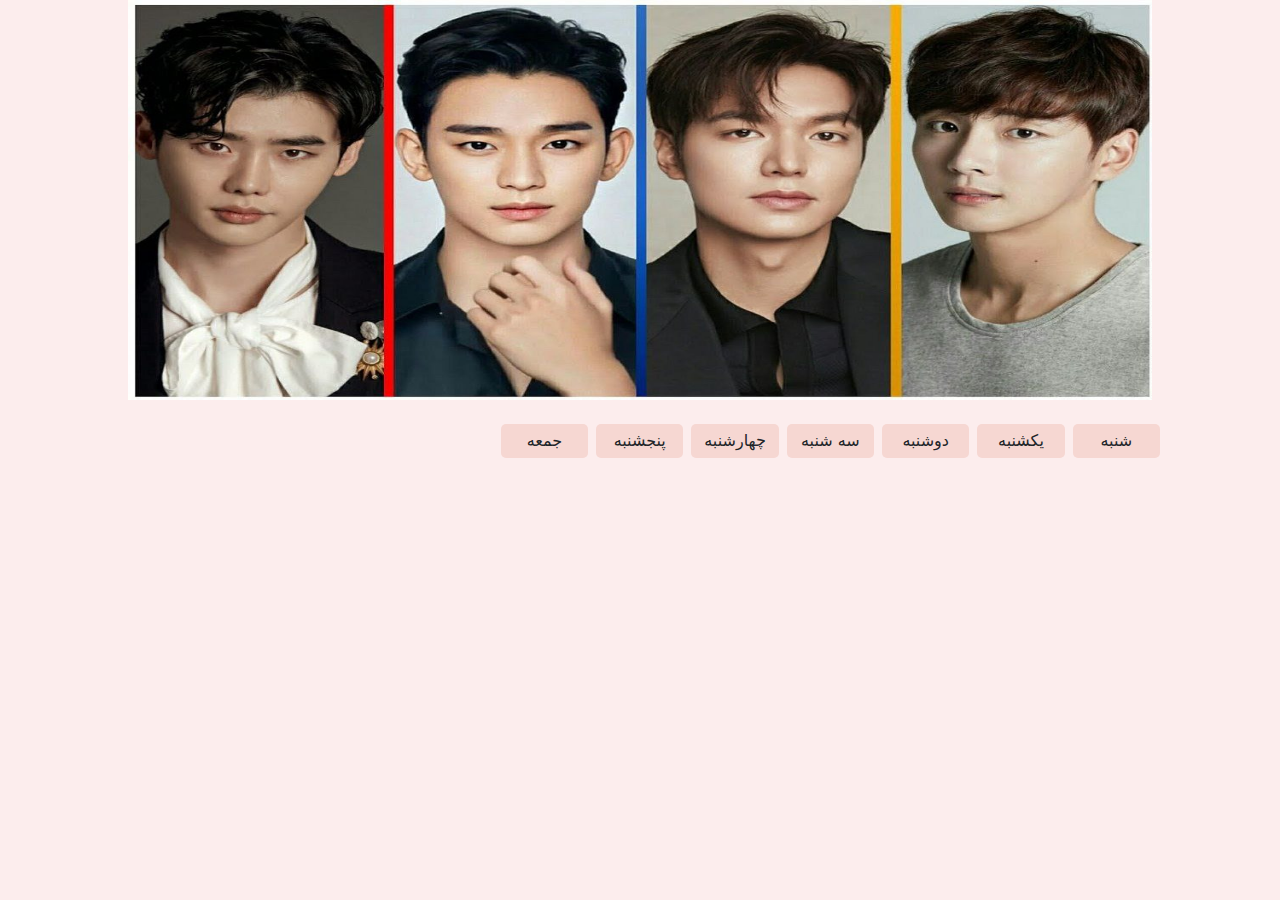
==== new/broadcastSchedule/index.html @ 98964b8d "table" ====
<!DOCTYPE html>
<html lang="fa" dir="rtl">

<head>
    <title>ویکی دراما</title>
    <link rel="icon" type="image/png" href="assets/images/logo.png">
    <meta charset="UTF-8">
    <meta http-equiv="X-UA Compatibel" content="IE" />
    <link href="assets/css/style.css" rel="stylesheet">
    <link rel="stylesheet" href="assets/css/bootstrap.rtl.min.css">
    <link rel="stylesheet" href="assets/css/all.css">
    <link rel="stylesheet" href="assets/css/res.css">
    <meta name="viewport" content="width=device-width, initial-scale=1, minimum-scale=1, maximum-scale=1" />
    <link rel="preconnect" href="https://fonts.googleapis.com">
    <link rel="preconnect" href="https://fonts.gstatic.com" crossorigin>
    <link href="https://fonts.googleapis.com/css2?family=Creepster&family=Ultra&display=swap" rel="stylesheet">

</head>

<body>
    <div class="set-inset">

        <section class="poster-box">
            <div class="d-md-none d-block">
                <div>
                    <img class="poster" src="assets/images/download.jpg">
                </div>
            </div>
            <div class="my-shadow d-md-none d-block"></div>
            <div class="d-md-block mx-auto d-none" style="width: 80%;">
                <img class="poster " src="assets/images/download.jpg" style="height: 400px">
            </div>
        </section>
        <br>

        <section>
            <div class="d-md-none d-block">
                <div class="mx-auto" style="width: 98%;">
                    <swiper-container space-between="0" slides-per-view="6.55" breakpoints='{
        "600": {
          "slidesPerView": 3,
          "spaceBetween": 15
        },
        "850": {
          "slidesPerView": 4,
          "spaceBetween": 25
        },
        "1000": {
          "slidesPerView": 5,
          "spaceBetween": 30
        }
      }'>
                        <swiper-slide>
                            <div class="date" >
                                <span>
                                    شنبه
                                </span>
                            </div>
                        </swiper-slide>
                        <swiper-slide>
                            <div class="date">
                                <span>
                                    یکشنبه
                                </span>
                            </div>
                        </swiper-slide>
                        <swiper-slide>
                            <div class="date">
                                <span>
                                    دوشنبه
                                </span>
                            </div>
                        </swiper-slide>
                        <swiper-slide>
                            <div class="date" style="padding: 5px 0;">
                                <span>
                                    سه شنبه
                                </span>
                            </div>
                        </swiper-slide>
                        <swiper-slide>
                            <div class="date">
                                <span>
                                    چهارشنبه
                                </span>
                            </div>
                        </swiper-slide>
                        <swiper-slide>
                            <div class="date">
                                <span>
                                    پنجشنبه
                                </span>
                            </div>
                        </swiper-slide>
                        <swiper-slide>
                            <div class="date">
                                <span>
                                    جمعه
                                </span>
                            </div>
                        </swiper-slide>
                    </swiper-container>
                </div>
            </div>
            <div class="d-md-block d-none">
                <div style="width: 80%;" class="mx-auto">
                    <div class="row weeks" >
                        <div class="col-1 week" >
                            <div>
                                <span>شنبه</span> 
                            </div>
                        </div>
                        <div class="col-1 week ">
                            <div>
                                <span>یکشنبه</span>
                            </div>
                        </div>
                        <div class="col-1 week">
                            <div>
                                <span>دوشنبه</span>
                            </div>
                        </div>
                        <div class="col-1 week">
                            <div>
                                <span>سه شنبه</span>
                            </div>
                        </div>
                        <div class="col-1 week">
                            <div>
                                <span>چهارشنبه</span>
                            </div>
                        </div>
                        <div class="col-1 week">
                            <div>
                                <span>پنجشنبه</span>
                            </div>
                        </div>
                        <div class="col-1 week" >
                            <div>
                                <span>جمعه</span>
                            </div>
                        </div>
                        <div class="col-5">

                        </div>
                    </div>
                </div>
            </div>
        </section>
        <br><br><br><br><br>


    </div>
    <script src="assets/js/swiper-element-bundle.min.js"></script>
    <script src="assets/js/bootstrap.bundle.min.js"></script>
    <script src="assets/js/jquery-1.11.0.min.js"></script>
    <script src="assets/js/index.js"></script>
</body>

</html>
---- new/broadcastSchedule/assets/css/style.css ----
:root {
   --light-purple: rgb(252, 237, 237);
   --slider-purple: #9775df75;
   --btn-purple: rgb(150, 0, 255);
   --mid-green: rgb(96, 244, 244);
   --dark-green: rgb(5, 126, 126);
   --light-green: rgb(229, 253, 249);
   --ld-text: #f8f4f3;
   --dd-text: black;
   --header-color: #e2574e;
   --set-filter: invert(100%);
   --text-background: rgb(246, 215, 210);
   --even-q: #f6d9f8;
   --odd-q: #9775df75;
   --image-invert: invert(0);
   --download-box: white;
   --q-y: #d2f2ff;
   --drop-down: rgb(246, 215, 210);
   --f-d: brightness(1);
}

.darkmode {
   --light-purple: rgb(7, 0, 16);
   --ld-text: black;
   --dd-text: #f8f4f3;
   --header-color: #a60a2b;
   --set-filter: invert(100%);
   --btn-purple: rgb(255, 150, 0);
   --text-background: rgb(19, 23, 34);
   --even-q: #273142;
   --odd-q: #273142;
   --q-y: rgb(255, 150, 0);
   --image-invert: invert(100%);
   --drop-down: #273142;
   --download-box: rgb(19, 23, 34);
   --f-d: grayscale(1) brightness(10);
}

* {
   padding: 0;
   margin: 0;
   list-style: none;
   text-decoration: none;
   box-sizing: border-box;
}

@font-face {
   font-family: "Shabnam";
   src: url("../fonts/Shabnam.woff2") format("woff2"),
      url("../fonts/Shabnam.woff") format("woff"),
      url("../fonts/Shabnam.ttf") format("truetype");
}

body {
   padding: 0;
   font-family: "Shabnam";
   transition: all .7s ease-in-out;
   background-color: var(--light-purple) !important;
   overflow-x: hidden;
}



.invert-color {
   filter: var(--image-invert) !important;
}


.poster{
   width: 100%;
  
}

.date {
   font-size: 12px;
   background-color: var(--text-background);
  margin: 0 2px;
  padding: 5px;
  border-radius: 4px;
}
.week{
   background-color: var(--text-background);

   padding: 5px;
   margin: 0 4px;
   border-radius: 5px;
   display: flex;
   justify-content: center;
}


.date {
  display: flex; 
  padding: auto;  
  justify-content: center;
}

.poster-box{
   position: relative;
}
.my-shadow {
  position: absolute;
width: 100%;
bottom: 0;
height: 100%;

  
   box-shadow:inset 10px -50px 40px  rgba(0, 0, 0, 0.818); 
   
}
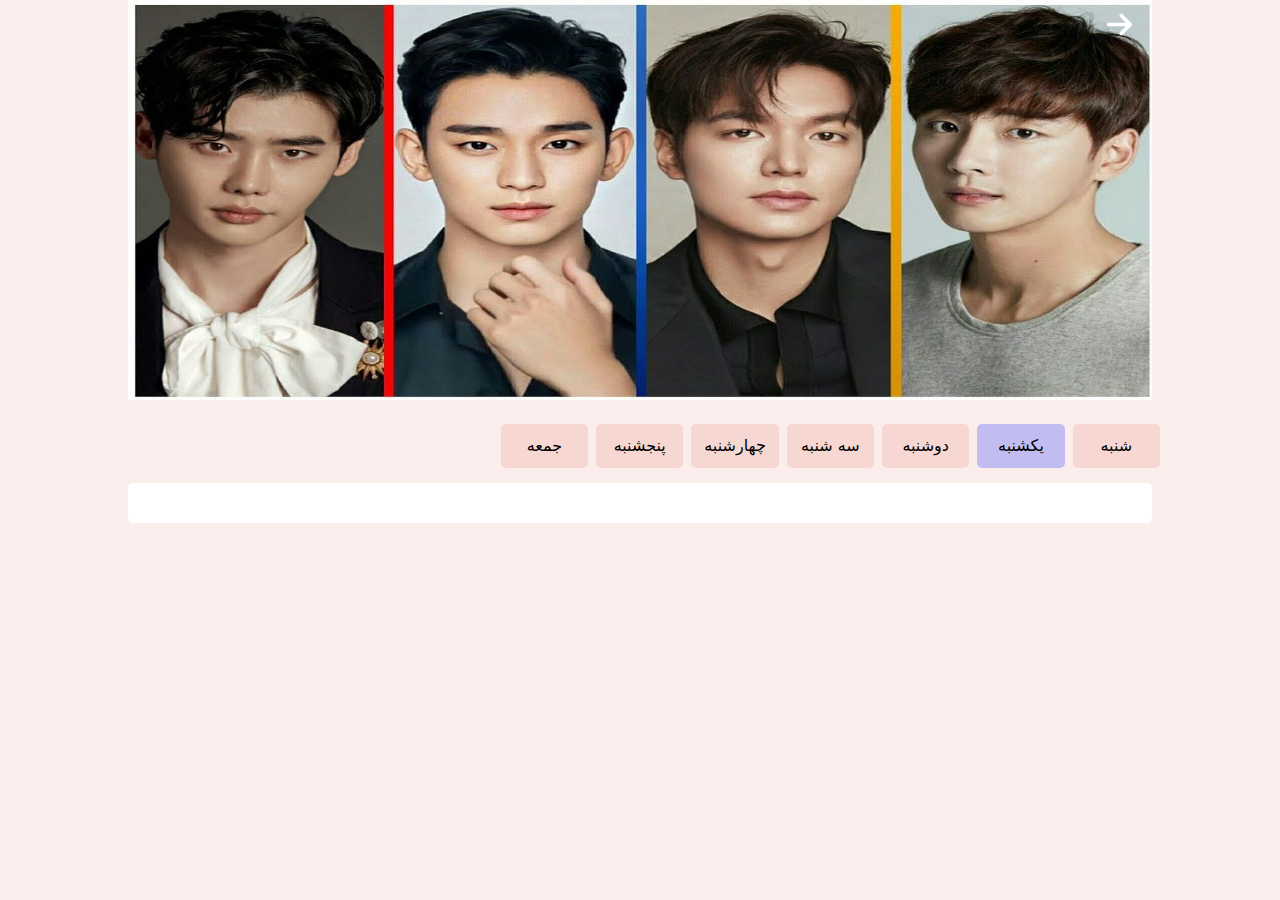
==== commit be0c3766: "paxsh" ====
--- a/new/broadcastSchedule/index.html
+++ b/new/broadcastSchedule/index.html
@@ -24,12 +24,21 @@
             <div class="d-md-none d-block">
                 <div>
                     <img class="poster" src="assets/images/download.jpg">
+                    <a href="../index.html" class="out">
+                       <img src="assets/images/arrow-right-solid.svg"> 
+                    </a>
+                    
                 </div>
             </div>
             <div class="my-shadow d-md-none d-block"></div>
-            <div class="d-md-block mx-auto d-none" style="width: 80%;">
+            <div class="d-md-block mx-auto d-none" style="width: 80%;position: relative;">
                 <img class="poster " src="assets/images/download.jpg" style="height: 400px">
+                <a href="../index.html" class="out2">
+                    <img src="assets/images/arrow-right-solid.svg"> 
+                 </a>
+                
             </div>
+           
         </section>
         <br>
 
@@ -51,7 +60,7 @@
         }
       }'>
                         <swiper-slide>
-                            <div class="date" >
+                            <div class="date">
                                 <span>
                                     شنبه
                                 </span>
@@ -104,13 +113,14 @@
             </div>
             <div class="d-md-block d-none">
                 <div style="width: 80%;" class="mx-auto">
-                    <div class="row weeks" >
-                        <div class="col-1 week" >
+                    <div class="row weeks">
+                        <div class="col-1 week">
                             <div>
-                                <span>شنبه</span> 
+                                <span>شنبه</span>
                             </div>
                         </div>
                         <div class="col-1 week ">
+                            
                             <div>
                                 <span>یکشنبه</span>
                             </div>
@@ -135,7 +145,7 @@
                                 <span>پنجشنبه</span>
                             </div>
                         </div>
-                        <div class="col-1 week" >
+                        <div class="col-1 week">
                             <div>
                                 <span>جمعه</span>
                             </div>
@@ -144,7 +154,31 @@
 
                         </div>
                     </div>
+
                 </div>
+            </div>
+            <div class="content-container mx-auto" id="content-container">
+                <div class="day-content saturday" data-day="شنبه">
+
+                </div>
+                <div class="day-content sunday" data-day="یکشنبه">
+
+                </div>
+                <div class="day-content monday" data-day="دوشنبه">
+                </div>
+
+                <div class="day-content tuesday" data-day="سه شنبه">
+                </div>
+
+                <div class="day-content wednesday" data-day="چهارشنبه">
+                </div>
+
+                <div class="day-content thursday" data-day="پنجشنبه">
+                </div>
+
+                <div class="day-content friday" data-day="جمعه">
+                </div>
+
             </div>
         </section>
         <br><br><br><br><br>
--- a/new/broadcastSchedule/assets/css/style.css
+++ b/new/broadcastSchedule/assets/css/style.css
@@ -17,6 +17,8 @@
    --q-y: #d2f2ff;
    --drop-down: rgb(246, 215, 210);
    --f-d: brightness(1);
+   --active-day:#c2bdf1;
+   --day-content:white;
 }
 
 .darkmode {
@@ -26,7 +28,7 @@
    --header-color: #a60a2b;
    --set-filter: invert(100%);
    --btn-purple: rgb(255, 150, 0);
-   --text-background: rgb(19, 23, 34);
+   --text-background: #273142;
    --even-q: #273142;
    --odd-q: #273142;
    --q-y: rgb(255, 150, 0);
@@ -34,6 +36,8 @@
    --drop-down: #273142;
    --download-box: rgb(19, 23, 34);
    --f-d: grayscale(1) brightness(10);
+   --active-day:rgb(255, 150, 0);
+   --day-content:#273142;
 }
 
 * {
@@ -107,4 +111,68 @@
   
    box-shadow:inset 10px -50px 40px  rgba(0, 0, 0, 0.818); 
    
+}
+
+.today{
+   background-color:var(--active-day) !important;
+   
+}
+
+.date span{
+   color: var(--dd-text);
+}
+.week {
+   cursor: pointer;
+   padding: 10px;
+   text-align: center;
+}
+
+.week span{
+   color: var(--dd-text);
+}
+
+.day-content {
+   display: none;
+   padding: 20px;
+   margin-top: 15px;
+   background-color: var(--day-content);
+   border-radius: 5px;
+  
+}
+
+.day-content.show {
+   display: block;
+  
+}
+
+
+.link{
+   text-decoration: none;
+   color: var(--dd-text) !important;
+}
+
+.link:hover{
+   color: var(--dd-text) !important;  
+}
+
+.content-container{
+   width: 80%;
+}
+
+.colors{
+   color: var(--dd-text);
+}
+
+.out ,.out2{
+   position: absolute;
+   z-index: 13;
+   width: 25px;
+   top: 10px;
+   right: 10px;
+   filter: invert(100%);
+}
+
+.out2{
+   top: 10px;
+   right: 20px;
 }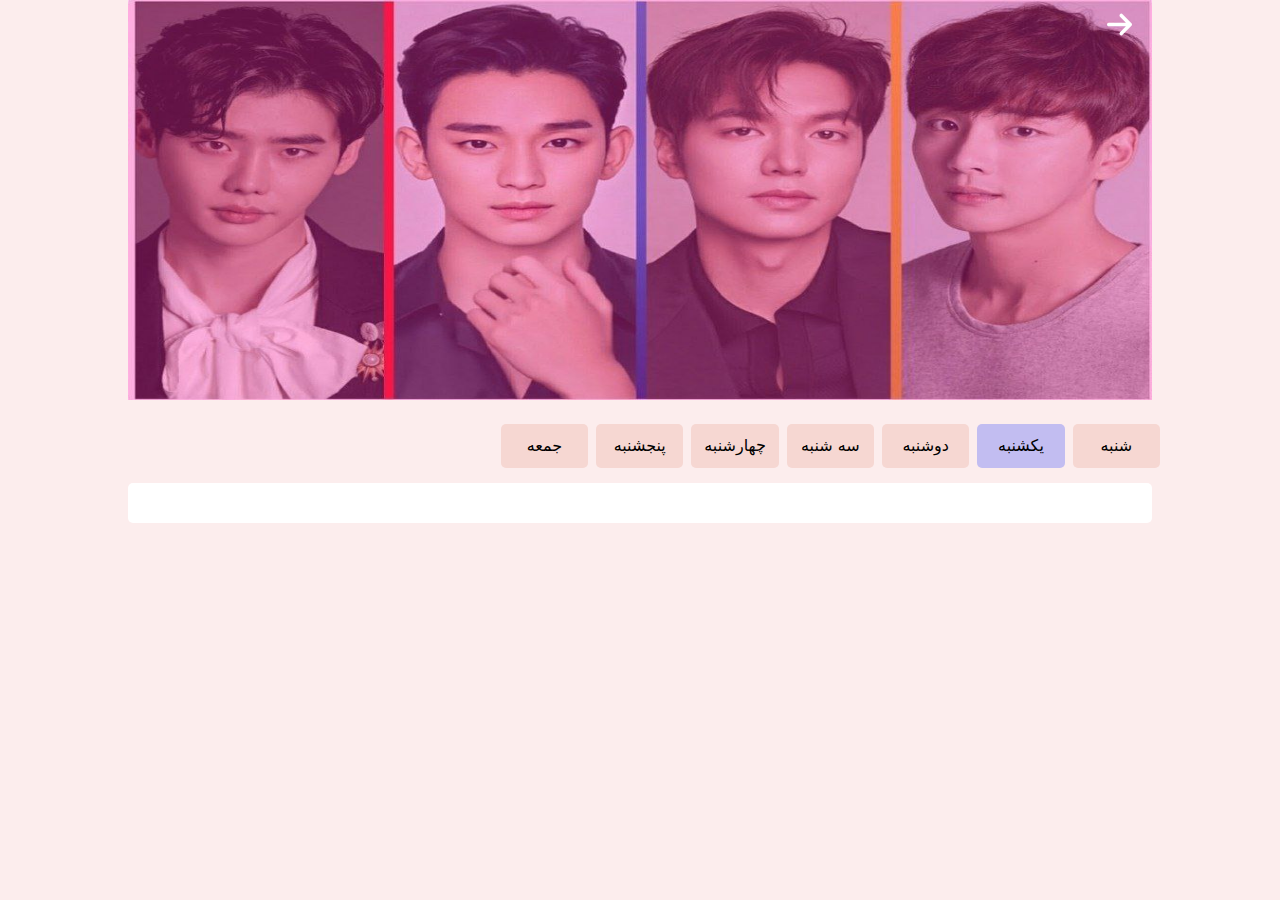
==== commit 13c17ac1: "pxsh" ====
--- a/new/broadcastSchedule/index.html
+++ b/new/broadcastSchedule/index.html
@@ -9,7 +9,6 @@
     <link href="assets/css/style.css" rel="stylesheet">
     <link rel="stylesheet" href="assets/css/bootstrap.rtl.min.css">
     <link rel="stylesheet" href="assets/css/all.css">
-    <link rel="stylesheet" href="assets/css/res.css">
     <meta name="viewport" content="width=device-width, initial-scale=1, minimum-scale=1, maximum-scale=1" />
     <link rel="preconnect" href="https://fonts.googleapis.com">
     <link rel="preconnect" href="https://fonts.gstatic.com" crossorigin>
--- a/new/broadcastSchedule/assets/css/style.css
+++ b/new/broadcastSchedule/assets/css/style.css
@@ -175,4 +175,10 @@
 .out2{
    top: 10px;
    right: 20px;
+}
+
+.movie-border{
+   border-bottom:.1px solid var(--active-day);
+margin-top: 20px;
+padding-bottom: 20px;
 }